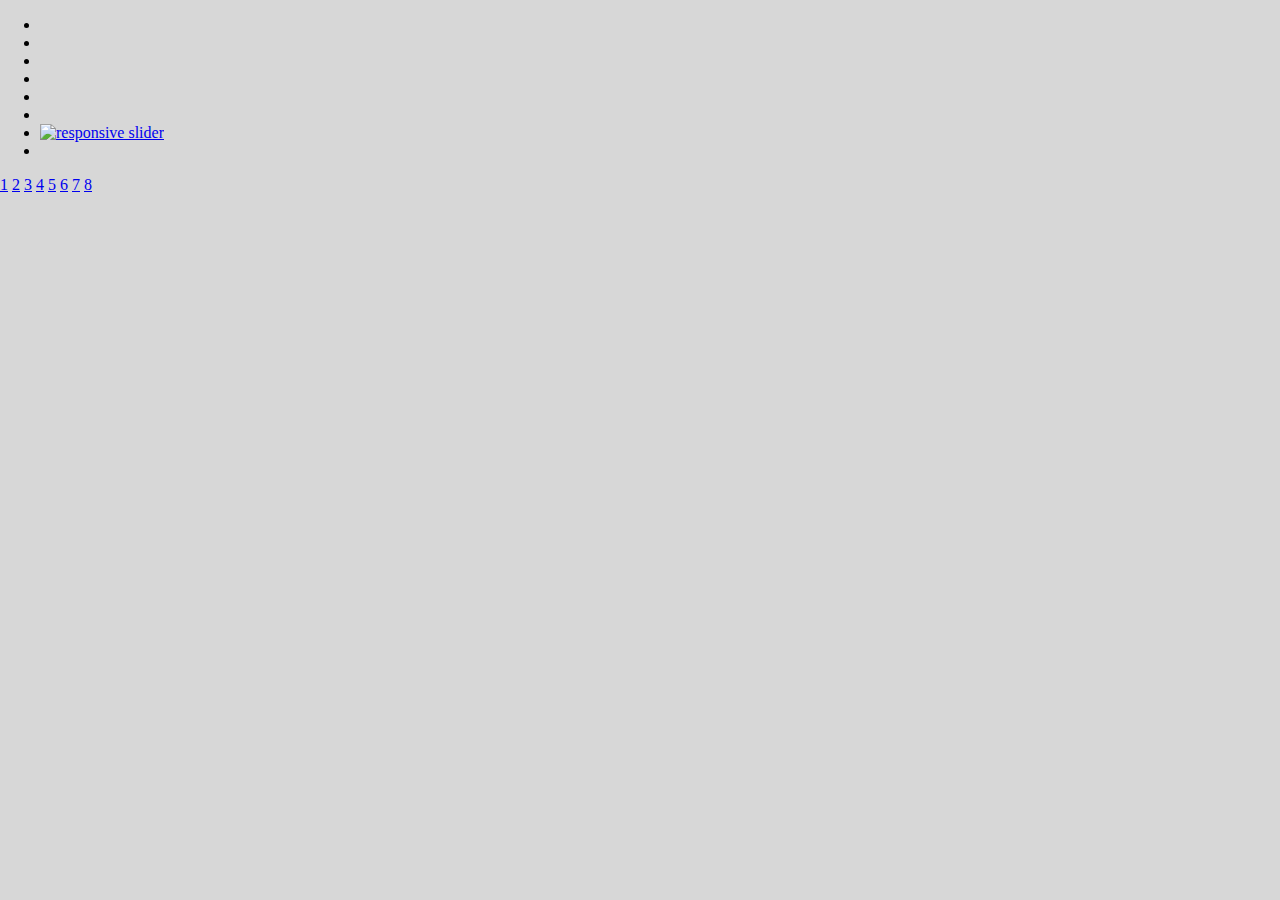
==== wowslider.html @ e555e087 "Add files via upload" ====
<!DOCTYPE html>
<html>
<head>
	<title>Slider</title>
	<meta http-equiv="content-type" content="text/html; charset=utf-8" />
	<meta name="description" content="Made with WOW Slider - Create beautiful, responsive image sliders in a few clicks. Awesome skins and animations. Bootstrap slider" />
	
	<!-- Start WOWSlider.com HEAD section --> <!-- add to the <head> of your page -->
	<link rel="stylesheet" type="text/css" href="engine1/style.css" />
	<script type="text/javascript" src="engine1/jquery.js"></script>
	<!-- End WOWSlider.com HEAD section -->

</head>
<body style="background-color:#d7d7d7;margin:auto">
	
	<!-- Start WOWSlider.com BODY section --> <!-- add to the <body> of your page -->
	<div id="wowslider-container1">
	<div class="ws_images"><ul>
		<li><img src="data1/images/gardevoir.jpg" alt="" title="" id="wows1_0"/></li>
		<li><img src="data1/images/pkmn_floyd.jpg" alt="" title="" id="wows1_1"/></li>
		<li><img src="data1/images/espeonnembreonx3.jpg" alt="" title="" id="wows1_2"/></li>
		<li><img src="data1/images/festa_poke.jpg" alt="" title="" id="wows1_3"/></li>
		<li><img src="data1/images/pokmonomegarubyalphasapphire.jpg" alt="" title="" id="wows1_4"/></li>
		<li><img src="data1/images/pokemonrubysapphiregameplay.jpg" alt="" title="" id="wows1_5"/></li>
		<li><a href="http://wowslider.com"><img src="data1/images/mega_mawile_and_mega_sceptile_wallpaper_by_glenchd7m7vog.png" alt="responsive slider" title="" id="wows1_6"/></a></li>
		<li><img src="data1/images/xmnm8nbgengarwallpaper.jpg" alt="" title="" id="wows1_7"/></li>
	</ul></div>
	<div class="ws_bullets"><div>
		<a href="#" title=""><span><img src="data1/tooltips/gardevoir.jpg" alt=""/>1</span></a>
		<a href="#" title=""><span><img src="data1/tooltips/pkmn_floyd.jpg" alt=""/>2</span></a>
		<a href="#" title=""><span><img src="data1/tooltips/espeonnembreonx3.jpg" alt=""/>3</span></a>
		<a href="#" title=""><span><img src="data1/tooltips/festa_poke.jpg" alt=""/>4</span></a>
		<a href="#" title=""><span><img src="data1/tooltips/pokmonomegarubyalphasapphire.jpg" alt=""/>5</span></a>
		<a href="#" title=""><span><img src="data1/tooltips/pokemonrubysapphiregameplay.jpg" alt=""/>6</span></a>
		<a href="#" title=""><span><img src="data1/tooltips/mega_mawile_and_mega_sceptile_wallpaper_by_glenchd7m7vog.png" alt=""/>7</span></a>
		<a href="#" title=""><span><img src="data1/tooltips/xmnm8nbgengarwallpaper.jpg" alt=""/>8</span></a>
	</div></div><div class="ws_script" style="position:absolute;left:-99%"><a href="http://wowslider.com/vi">bootstrap slider</a> by WOWSlider.com v8.7</div>
	<div class="ws_shadow"></div>
	</div>	
	<script type="text/javascript" src="engine1/wowslider.js"></script>
	<script type="text/javascript" src="engine1/script.js"></script>
	<!-- End WOWSlider.com BODY section -->

</body>
</html>
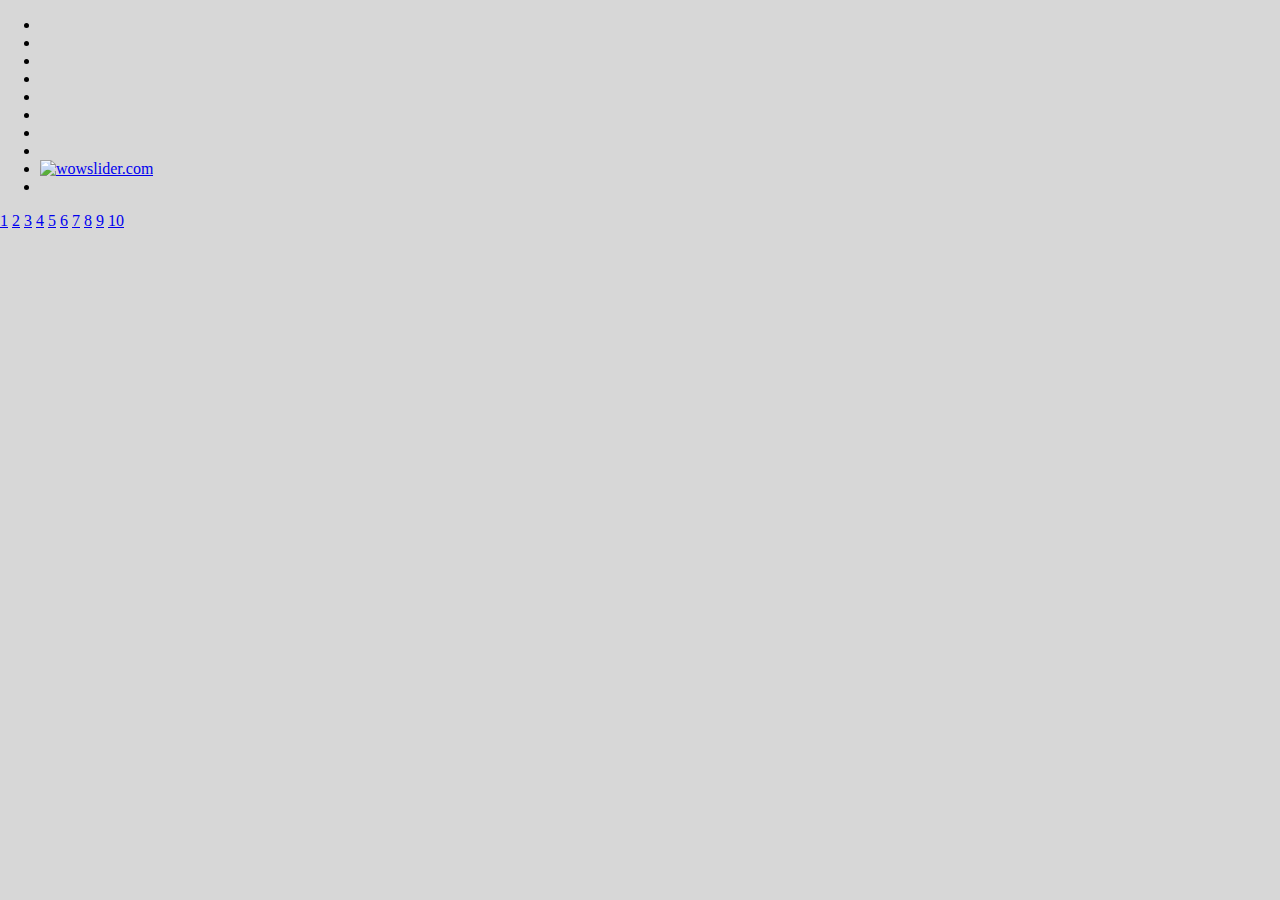
==== commit 561c8a3f: "Add files via upload" ====
--- a/wowslider.html
+++ b/wowslider.html
@@ -3,7 +3,7 @@
 <head>
 	<title>Slider</title>
 	<meta http-equiv="content-type" content="text/html; charset=utf-8" />
-	<meta name="description" content="Made with WOW Slider - Create beautiful, responsive image sliders in a few clicks. Awesome skins and animations. Bootstrap slider" />
+	<meta name="description" content="Made with WOW Slider - Create beautiful, responsive image sliders in a few clicks. Awesome skins and animations. Wow slider" />
 	
 	<!-- Start WOWSlider.com HEAD section --> <!-- add to the <head> of your page -->
 	<link rel="stylesheet" type="text/css" href="engine1/style.css" />
@@ -11,30 +11,34 @@
 	<!-- End WOWSlider.com HEAD section -->
 
 </head>
-<body style="background-color:#d7d7d7;margin:auto">
+<body style="background-color:#d7d7d7;margin:0">
 	
 	<!-- Start WOWSlider.com BODY section --> <!-- add to the <body> of your page -->
 	<div id="wowslider-container1">
 	<div class="ws_images"><ul>
 		<li><img src="data1/images/gardevoir.jpg" alt="" title="" id="wows1_0"/></li>
-		<li><img src="data1/images/pkmn_floyd.jpg" alt="" title="" id="wows1_1"/></li>
-		<li><img src="data1/images/espeonnembreonx3.jpg" alt="" title="" id="wows1_2"/></li>
-		<li><img src="data1/images/festa_poke.jpg" alt="" title="" id="wows1_3"/></li>
-		<li><img src="data1/images/pokmonomegarubyalphasapphire.jpg" alt="" title="" id="wows1_4"/></li>
-		<li><img src="data1/images/pokemonrubysapphiregameplay.jpg" alt="" title="" id="wows1_5"/></li>
-		<li><a href="http://wowslider.com"><img src="data1/images/mega_mawile_and_mega_sceptile_wallpaper_by_glenchd7m7vog.png" alt="responsive slider" title="" id="wows1_6"/></a></li>
-		<li><img src="data1/images/xmnm8nbgengarwallpaper.jpg" alt="" title="" id="wows1_7"/></li>
+		<li><img src="data1/images/espeonnembreonx3.jpg" alt="" title="" id="wows1_1"/></li>
+		<li><img src="data1/images/festa_poke.jpg" alt="" title="" id="wows1_2"/></li>
+		<li><img src="data1/images/pokmonomegarubyalphasapphire.jpg" alt="" title="" id="wows1_3"/></li>
+		<li><img src="data1/images/pokemonrubysapphiregameplay.jpg" alt="" title="" id="wows1_4"/></li>
+		<li><img src="data1/images/mega_mawile_and_mega_sceptile_wallpaper_by_glenchd7m7vog.png" alt="" title="" id="wows1_5"/></li>
+		<li><img src="data1/images/xmnm8nbgengarwallpaper.jpg" alt="" title="" id="wows1_6"/></li>
+		<li><img src="data1/images/battle_cuts___hydro_cannon__commission__by_dragonithd70jmjm.png" alt="" title="" id="wows1_7"/></li>
+		<li><a href="http://wowslider.com"><img src="data1/images/rqrrav6arcaninewallpaper.jpg" alt="wowslider.com" title="" id="wows1_8"/></a></li>
+		<li><img src="data1/images/mega_salamence_wallpaper_by_glenchd86bisz.png.jpg" alt="" title="" id="wows1_9"/></li>
 	</ul></div>
 	<div class="ws_bullets"><div>
 		<a href="#" title=""><span><img src="data1/tooltips/gardevoir.jpg" alt=""/>1</span></a>
-		<a href="#" title=""><span><img src="data1/tooltips/pkmn_floyd.jpg" alt=""/>2</span></a>
-		<a href="#" title=""><span><img src="data1/tooltips/espeonnembreonx3.jpg" alt=""/>3</span></a>
-		<a href="#" title=""><span><img src="data1/tooltips/festa_poke.jpg" alt=""/>4</span></a>
-		<a href="#" title=""><span><img src="data1/tooltips/pokmonomegarubyalphasapphire.jpg" alt=""/>5</span></a>
-		<a href="#" title=""><span><img src="data1/tooltips/pokemonrubysapphiregameplay.jpg" alt=""/>6</span></a>
-		<a href="#" title=""><span><img src="data1/tooltips/mega_mawile_and_mega_sceptile_wallpaper_by_glenchd7m7vog.png" alt=""/>7</span></a>
-		<a href="#" title=""><span><img src="data1/tooltips/xmnm8nbgengarwallpaper.jpg" alt=""/>8</span></a>
-	</div></div><div class="ws_script" style="position:absolute;left:-99%"><a href="http://wowslider.com/vi">bootstrap slider</a> by WOWSlider.com v8.7</div>
+		<a href="#" title=""><span><img src="data1/tooltips/espeonnembreonx3.jpg" alt=""/>2</span></a>
+		<a href="#" title=""><span><img src="data1/tooltips/festa_poke.jpg" alt=""/>3</span></a>
+		<a href="#" title=""><span><img src="data1/tooltips/pokmonomegarubyalphasapphire.jpg" alt=""/>4</span></a>
+		<a href="#" title=""><span><img src="data1/tooltips/pokemonrubysapphiregameplay.jpg" alt=""/>5</span></a>
+		<a href="#" title=""><span><img src="data1/tooltips/mega_mawile_and_mega_sceptile_wallpaper_by_glenchd7m7vog.png" alt=""/>6</span></a>
+		<a href="#" title=""><span><img src="data1/tooltips/xmnm8nbgengarwallpaper.jpg" alt=""/>7</span></a>
+		<a href="#" title=""><span><img src="data1/tooltips/battle_cuts___hydro_cannon__commission__by_dragonithd70jmjm.png" alt=""/>8</span></a>
+		<a href="#" title=""><span><img src="data1/tooltips/rqrrav6arcaninewallpaper.jpg" alt=""/>9</span></a>
+		<a href="#" title=""><span><img src="data1/tooltips/mega_salamence_wallpaper_by_glenchd86bisz.png.jpg" alt=""/>10</span></a>
+	</div></div><div class="ws_script" style="position:absolute;left:-99%"><a href="http://wowslider.com">wow slider</a> by WOWSlider.com v8.7</div>
 	<div class="ws_shadow"></div>
 	</div>	
 	<script type="text/javascript" src="engine1/wowslider.js"></script>
